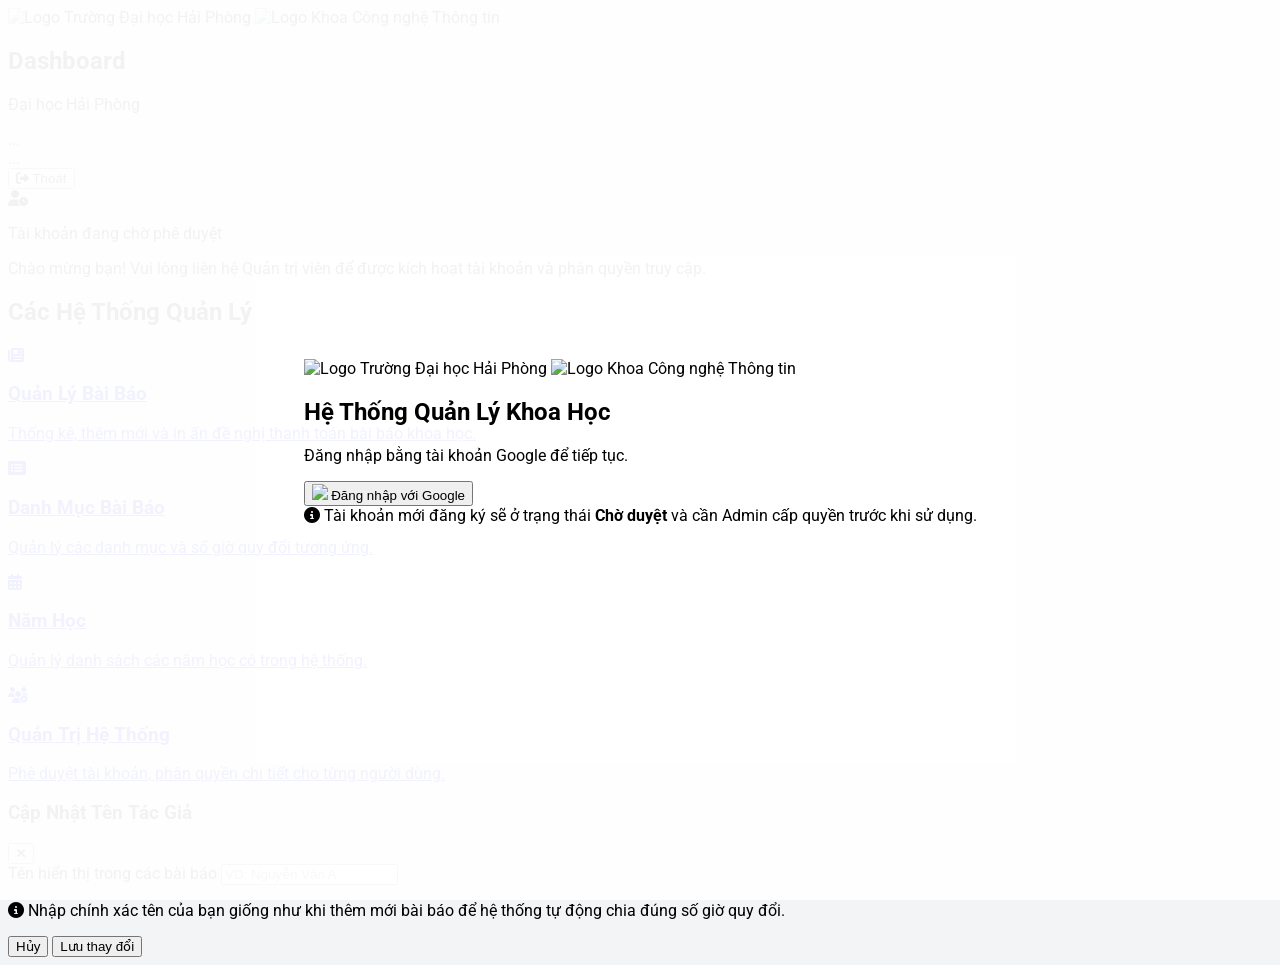
==== index.html @ ab5eaade "first" ====
<!DOCTYPE html>
<html lang="vi">
<head>
    <link rel="icon" type="image/png" href="https://encrypted-tbn0.gstatic.com/images?q=tbn:ANd9GcRjTnSBGofmGpcMY_uEoXhgAB-FeeLjVslu1A&s">
    <meta charset="UTF-8">
    <meta name="viewport" content="width=device-width, initial-scale=1.0">
    <title>Cổng Thông Tin Khoa Học - ĐH Hải Phòng</title>
    <script src="https://cdn.tailwindcss.com"></script>
    <link rel="stylesheet" href="https://cdnjs.cloudflare.com/ajax/libs/font-awesome/6.4.0/css/all.min.css">
    <link rel="stylesheet" href="css/style.css">
</head>
<body class="bg-gray-100">

    <div id="login-overlay" class="fixed inset-0 bg-white z-50 flex flex-col justify-center items-center">
        <div class="bg-white p-8 rounded-xl shadow-2xl text-center max-w-md w-full border border-gray-200">
            <div class="flex justify-center items-center gap-4 mb-4">
                        <img src="https://encrypted-tbn0.gstatic.com/images?q=tbn:ANd9GcRjTnSBGofmGpcMY_uEoXhgAB-FeeLjVslu1A&s" alt="Logo Trường Đại học Hải Phòng" class="h-16">
                        <img src="https://encrypted-tbn0.gstatic.com/images?q=tbn:ANd9GcQpzh7trviplRC5G2r75APp6H3wcTnXVixU-Q&s" alt="Logo Khoa Công nghệ Thông tin" class="h-16">
                    </div>
            <h2 class="text-2xl font-bold text-blue-900 mb-2">Hệ Thống Quản Lý Khoa Học</h2>
            
            <!-- ĐÃ SỬA: Câu thông báo chung chung hơn -->
            <p class="text-gray-600 mb-8 text-sm">Đăng nhập bằng tài khoản Google để tiếp tục.</p>
            
            <button id="btn-google-login" class="w-full flex items-center justify-center bg-white border border-gray-300 hover:bg-gray-50 text-gray-700 font-semibold py-3 px-4 rounded-lg shadow-sm transition">
                <img src="https://www.gstatic.com/firebasejs/ui/2.0.0/images/auth/google.svg" class="w-6 h-6 mr-3">
                Đăng nhập với Google
            </button>
            
            <!-- Ghi chú về quy trình duyệt -->
            <div class="mt-4 text-xs text-gray-500 bg-gray-50 p-3 rounded border border-gray-200">
                <i class="fas fa-info-circle mr-1"></i> 
                Tài khoản mới đăng ký sẽ ở trạng thái <b>Chờ duyệt</b> và cần Admin cấp quyền trước khi sử dụng.
            </div>

            <p id="login-error" class="text-red-500 text-sm mt-4 hidden"></p>
        </div>
    </div>

    <div id="dashboard-ui" class="min-h-screen hidden flex-col">
        <nav class="bg-blue-900 text-white shadow-lg">
            <div class="container mx-auto px-6 py-4 flex justify-between items-center">
                <div class="flex items-center space-x-3">
                    <div class="flex justify-center items-center gap-4 mb-4">
                        <img src="https://encrypted-tbn0.gstatic.com/images?q=tbn:ANd9GcRjTnSBGofmGpcMY_uEoXhgAB-FeeLjVslu1A&s" alt="Logo Trường Đại học Hải Phòng" class="h-16">
                        <img src="https://encrypted-tbn0.gstatic.com/images?q=tbn:ANd9GcQpzh7trviplRC5G2r75APp6H3wcTnXVixU-Q&s" alt="Logo Khoa Công nghệ Thông tin" class="h-16">
                    </div>
                    <div>
                        <h1 class="text-xl font-bold">Dashboard</h1>
                        <p class="text-xs text-blue-200">Đại học Hải Phòng</p>
                    </div>
                </div>
                <div class="flex items-center space-x-4">
                    <div class="text-right hidden md:block">
                        <div id="user-name" class="font-bold">...</div>
                        <div id="user-role" class="text-xs bg-blue-700 px-2 py-0.5 rounded inline-block">...</div>
                    </div>
                    <button id="btn-logout" class="bg-red-600 hover:bg-red-500 px-4 py-2 rounded text-sm transition shadow">
                        <i class="fas fa-sign-out-alt mr-1"></i> Thoát
                    </button>
                </div>
            </div>
        </nav>

        <main class="flex-grow container mx-auto px-6 py-10">
            <!-- Thông báo chờ duyệt -->
            <div id="pending-warning" class="hidden bg-yellow-100 border-l-4 border-yellow-500 text-yellow-700 p-4 mb-6 shadow-sm" role="alert">
                <div class="flex items-center">
                    <i class="fas fa-user-clock text-2xl mr-4"></i>
                    <div>
                        <p class="font-bold text-lg">Tài khoản đang chờ phê duyệt</p>
                        <p>Chào mừng bạn! Vui lòng liên hệ Quản trị viên để được kích hoạt tài khoản và phân quyền truy cập.</p>
                    </div>
                </div>
            </div>

            <h2 class="text-2xl font-bold text-gray-800 mb-6 border-l-4 border-blue-600 pl-3">Các Hệ Thống Quản Lý</h2>
            
            <div class="grid grid-cols-1 md:grid-cols-2 lg:grid-cols-3 gap-6">
                
                <a id="module-articles" href="articles/" class="block bg-white rounded-xl shadow-md hover:shadow-xl transition transform hover:-translate-y-1 overflow-hidden group">
                    <div class="bg-blue-600 h-2 group-hover:bg-blue-500 transition"></div>
                    <div class="p-6">
                        <div class="w-12 h-12 bg-blue-100 text-blue-600 rounded-lg flex items-center justify-center mb-4 text-2xl">
                            <i class="fas fa-newspaper"></i>
                        </div>
                        <h3 class="text-xl font-bold text-gray-800 mb-2">Quản Lý Bài Báo</h3>
                        <p class="text-gray-600 text-sm">Thống kê, thêm mới và in ấn đề nghị thanh toán bài báo khoa học.</p>
                    </div>
                </a>

                <a id="module-categories" href="categories/" class="hidden block bg-white rounded-xl shadow-md hover:shadow-xl transition transform hover:-translate-y-1 overflow-hidden border-2 border-green-100">
                    <div class="bg-green-600 h-2"></div>
                    <div class="p-6">
                        <div class="w-12 h-12 bg-green-100 text-green-600 rounded-lg flex items-center justify-center mb-4 text-2xl">
                            <i class="fas fa-list-alt"></i>
                        </div>
                        <h3 class="text-xl font-bold text-gray-800 mb-2">Danh Mục Bài Báo</h3>
                        <p class="text-gray-600 text-sm">Quản lý các danh mục và số giờ quy đổi tương ứng.</p>
                    </div>
                </a>

                <a id="module-years" href="years/" class="hidden block bg-white rounded-xl shadow-md hover:shadow-xl transition transform hover:-translate-y-1 overflow-hidden border-2 border-yellow-100">
                    <div class="bg-yellow-500 h-2"></div>
                    <div class="p-6">
                        <div class="w-12 h-12 bg-yellow-100 text-yellow-600 rounded-lg flex items-center justify-center mb-4 text-2xl">
                            <i class="fas fa-calendar-alt"></i>
                        </div>
                        <h3 class="text-xl font-bold text-gray-800 mb-2">Năm Học</h3>
                        <p class="text-gray-600 text-sm">Quản lý danh sách các năm học có trong hệ thống.</p>
                    </div>
                </a>

                <a href="admin/" id="admin-module" class="hidden block bg-white rounded-xl shadow-md hover:shadow-xl transition transform hover:-translate-y-1 overflow-hidden border-2 border-purple-100">
                    <div class="bg-purple-600 h-2"></div>
                    <div class="p-6">
                        <div class="w-12 h-12 bg-purple-100 text-purple-600 rounded-lg flex items-center justify-center mb-4 text-2xl">
                            <i class="fas fa-users-cog"></i>
                        </div>
                        <h3 class="text-xl font-bold text-gray-800 mb-2">Quản Trị Hệ Thống</h3>
                        <p class="text-gray-600 text-sm">Phê duyệt tài khoản, phân quyền chi tiết cho từng người dùng.</p>
                    </div>
                </a>

            </div>
        </main>
    </div>

    <!-- MODAL HỒ SƠ TÁC GIẢ -->
    <div id="profile-modal" class="fixed inset-0 bg-gray-900 bg-opacity-50 hidden z-50 flex items-center justify-center">
        <div class="bg-white rounded-lg shadow-xl w-full max-w-md p-6 m-4">
            <div class="flex justify-between items-center mb-4 border-b pb-2">
                <h3 class="text-xl font-bold text-gray-800">Cập Nhật Tên Tác Giả</h3>
                <button onclick="window.closeProfileModal()" class="text-gray-400 hover:text-gray-600"><i class="fas fa-times"></i></button>
            </div>
            <form id="form-profile" class="space-y-4">
                <div>
                    <label class="block text-sm font-medium text-gray-700 mb-1">Tên hiển thị trong các bài báo</label>
                    <input type="text" id="profile-author-name" class="w-full border p-2 rounded focus:ring-2 focus:ring-blue-500 outline-none" placeholder="VD: Nguyễn Văn A" required>
                    <p class="text-xs text-gray-500 mt-1"><i class="fas fa-info-circle"></i> Nhập chính xác tên của bạn giống như khi thêm mới bài báo để hệ thống tự động chia đúng số giờ quy đổi.</p>
                </div>
                <div class="flex justify-end pt-4 gap-2">
                    <button type="button" onclick="window.closeProfileModal()" class="bg-gray-200 text-gray-700 px-4 py-2 rounded hover:bg-gray-300">Hủy</button>
                    <button type="submit" class="bg-blue-600 text-white px-4 py-2 rounded hover:bg-blue-700">Lưu thay đổi</button>
                </div>
            </form>
        </div>
    </div>

    <script type="module" src="js/dashboard.js"></script>
</body>
</html>
---- css/style.css ----
@import url('https://fonts.googleapis.com/css2?family=Times+New+Roman:ital,wght@0,400;0,700;1,400&display=swap');
@import url('https://fonts.googleapis.com/css2?family=Roboto:wght@300;400;500;700&display=swap');

body {
    font-family: 'Roboto', sans-serif;
    background-color: #f3f4f6;
}

/* --- Loading Spinner --- */
.loader {
    border: 4px solid #f3f3f3;
    border-top: 4px solid #1e40af; /* Blue-800 */
    border-radius: 50%;
    width: 30px;
    height: 30px;
    animation: spin 1s linear infinite;
}
@keyframes spin { 0% { transform: rotate(0deg); } 100% { transform: rotate(360deg); } }

/* --- Login Overlay --- */
#login-overlay {
    position: fixed;
    top: 0; left: 0; width: 100%; height: 100%;
    background: rgba(255,255,255, 0.95);
    z-index: 9999;
    display: flex;
    justify-content: center;
    align-items: center;
    flex-direction: column;
}

/* --- Print Styles --- */
@media print {
    @page {
        size: A4;
        margin: 20mm 15mm 20mm 15mm;
    }
    body * { visibility: hidden; }
    #print-area, #print-area * { visibility: visible; }
    #print-area {
        position: absolute; left: 0; top: 0; width: 100%;
        background: white; color: black;
        font-family: 'Times New Roman', serif !important;
        font-size: 13pt; line-height: 1.3;
    }
    .no-print { display: none !important; }
    table.print-table {
        width: 100%; border-collapse: collapse;
        margin: 10px 0;
    }
    table.print-table th, table.print-table td {
        border: 1px solid black; padding: 5px;
        vertical-align: top; font-size: 12pt;
    }
    table.print-table th { text-align: center; font-weight: bold; }
    .editable-field { border-bottom: none !important; }
    input { border: none; background: transparent; }
}

#print-area {
    display: none;
    background: white; padding: 40px;
    box-shadow: 0 0 10px rgba(0,0,0,0.1);
    max-width: 210mm; margin: 20px auto;
}
#print-area.preview-mode { display: block; }

.doc-header { display: flex; justify-content: space-between; margin-bottom: 20px; text-align: center; font-weight: bold; }
.doc-header-left { width: 45%; }
.doc-header-right { width: 55%; }
.doc-title { text-align: center; font-weight: bold; font-size: 14pt; margin: 20px 0; }
.editable-field { border-bottom: 1px dotted #ccc; min-width: 50px; display: inline-block; color: #000; }
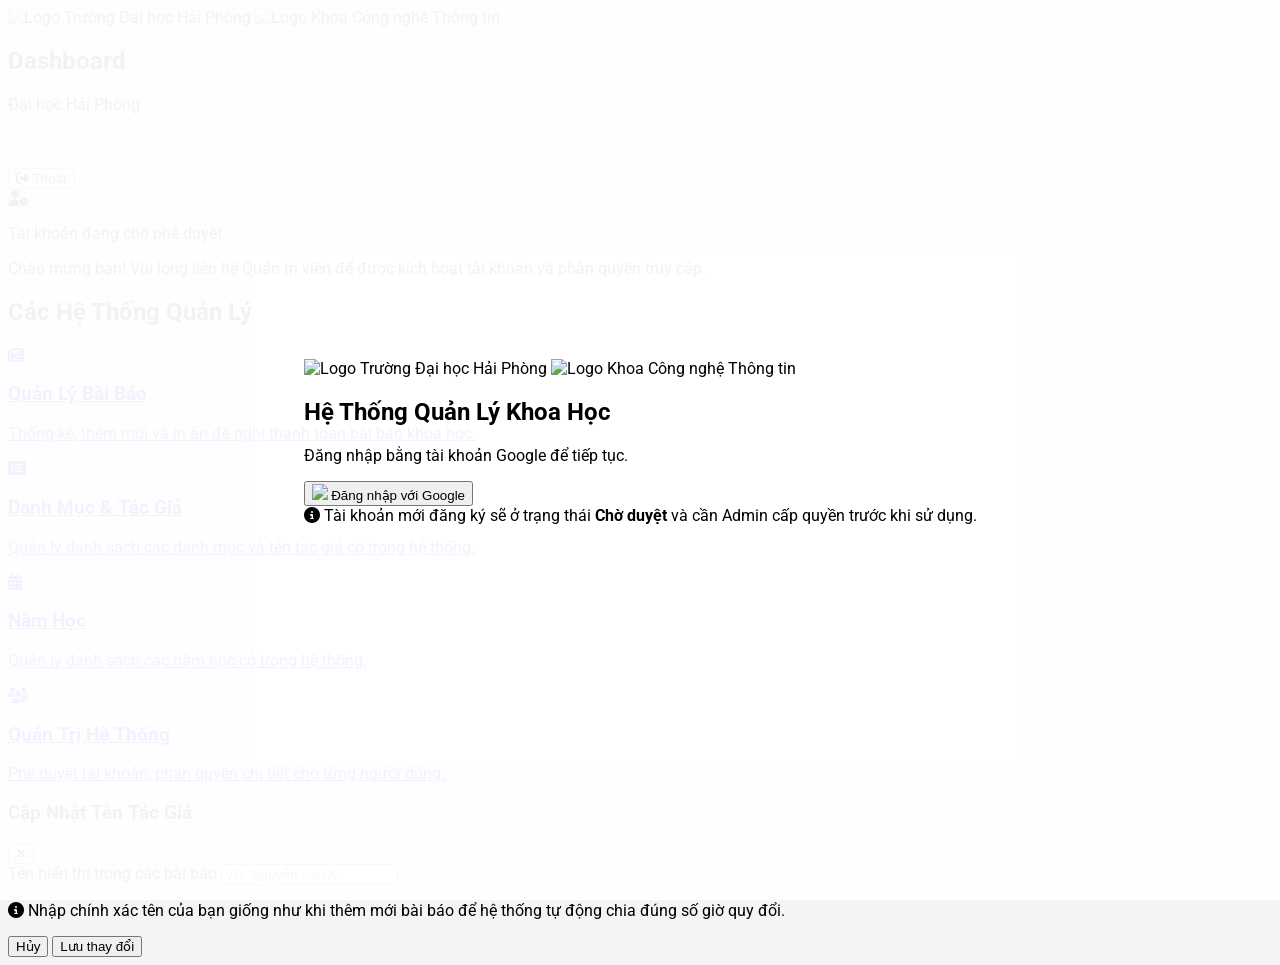
==== commit 5251b88c: "first2" ====
--- a/index.html
+++ b/index.html
@@ -95,8 +95,8 @@
                         <div class="w-12 h-12 bg-green-100 text-green-600 rounded-lg flex items-center justify-center mb-4 text-2xl">
                             <i class="fas fa-list-alt"></i>
                         </div>
-                        <h3 class="text-xl font-bold text-gray-800 mb-2">Danh Mục Bài Báo</h3>
-                        <p class="text-gray-600 text-sm">Quản lý các danh mục và số giờ quy đổi tương ứng.</p>
+                        <h3 class="text-xl font-bold text-gray-800 mb-2">Danh Mục & Tác Giả</h3>
+                        <p class="text-gray-600 text-sm">Quản lý danh sách các danh mục và tên tác giả có trong hệ thống.</p>
                     </div>
                 </a>
 
